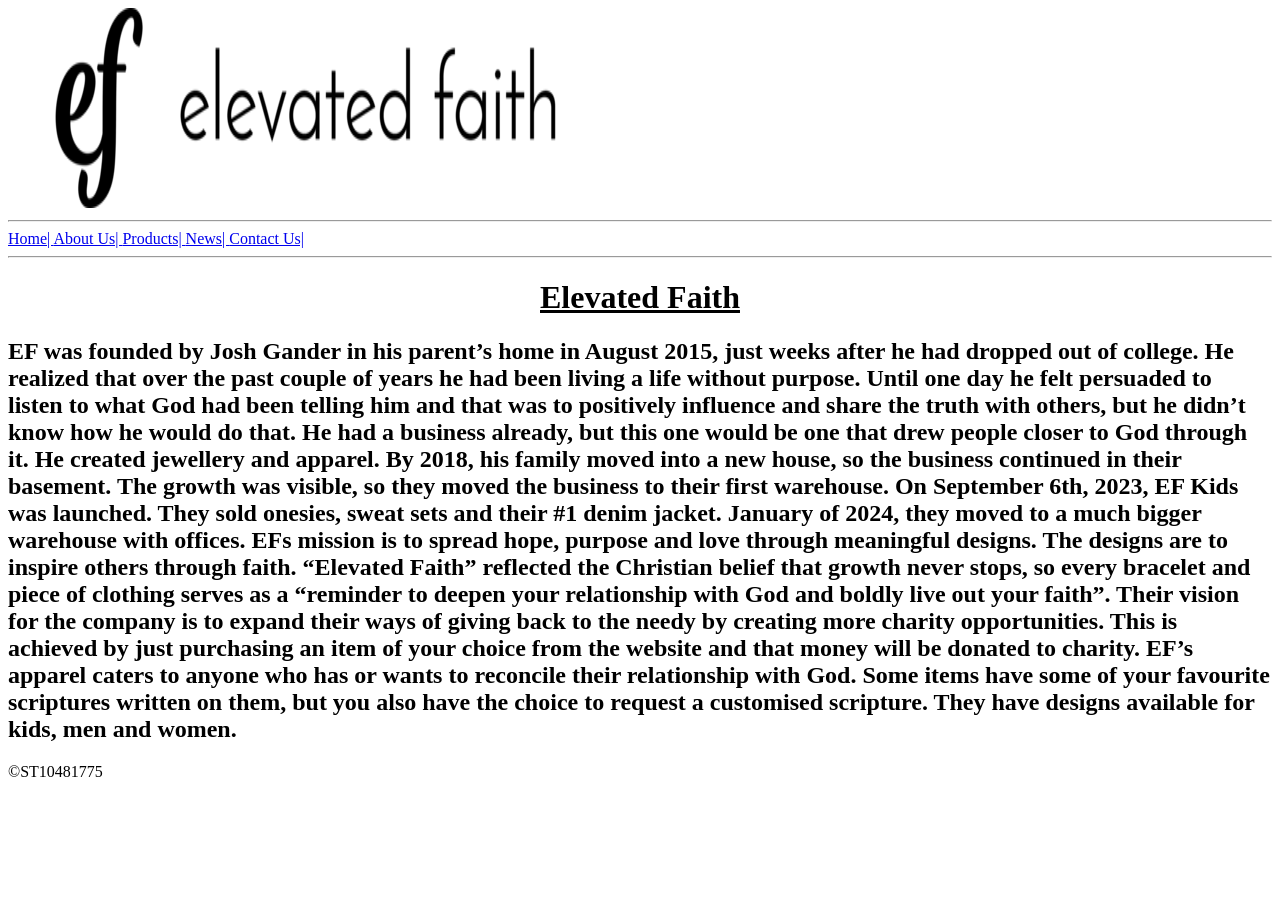
==== about.html @ 484e9e49 "First commit" ====
<!DOCTYPE html>
<html lang="eng">
    <head>
        <title>About Us Page</title>
    </head>
    <body>
        <header>
            <img src="Images/Logo.png" style="width:600px; height:200px;">
            <nav align="left">
                <hr>
                <a href="home.html">Home| </a>
                <a href="about.html">About Us| </a>
                <a href="products.html">Products| </a>
                <a href="news.html">News| </a>
                <a href="contact.html">Contact Us| </a>
                <hr>
            </nav>
        </header>
        </main>
        <style>
            body { background-color: white; color: black; font-family: Arial, Helvetica, sans-serif.}
        </style>
        <h1 align="center"><u>Elevated Faith</u></h1>
        <h2>EF was founded by Josh Gander in his parent’s home in August 2015, just weeks after he had dropped out of college. He realized that over the past couple of years he had been living a life without purpose. Until one day he felt persuaded to listen to what God had been telling him and that was to positively influence and share the truth with others, but he didn’t know how he would do that. He had a business already, but this one would be one that drew people closer to God through it. He created jewellery and apparel. By 2018, his family moved into a new house, so the business continued in their basement. The growth was visible, so they moved the business to their first warehouse. On September 6th, 2023, EF Kids was launched. They sold onesies, sweat sets and their #1 denim jacket. January of 2024, they moved to a much bigger warehouse with offices. 

 

EFs mission is to spread hope, purpose and love through meaningful designs. The designs are to inspire others through faith. “Elevated Faith” reflected the Christian belief that growth never stops, so every bracelet and piece of clothing serves as a “reminder to deepen your relationship with God and boldly live out your faith”. Their vision for the company is to expand their ways of giving back to the needy by creating more charity opportunities. This is achieved by just purchasing an item of your choice from the website and that money will be donated to charity. 

 

EF’s apparel caters to anyone who has or wants to reconcile their relationship with God. Some items have some of your favourite scriptures written on them, but you also have the choice to request a customised scripture. They have designs available for kids, men and women.</h2>
        </main>
        <footer> &copy;ST10481775</footer>
    </body>
</html>
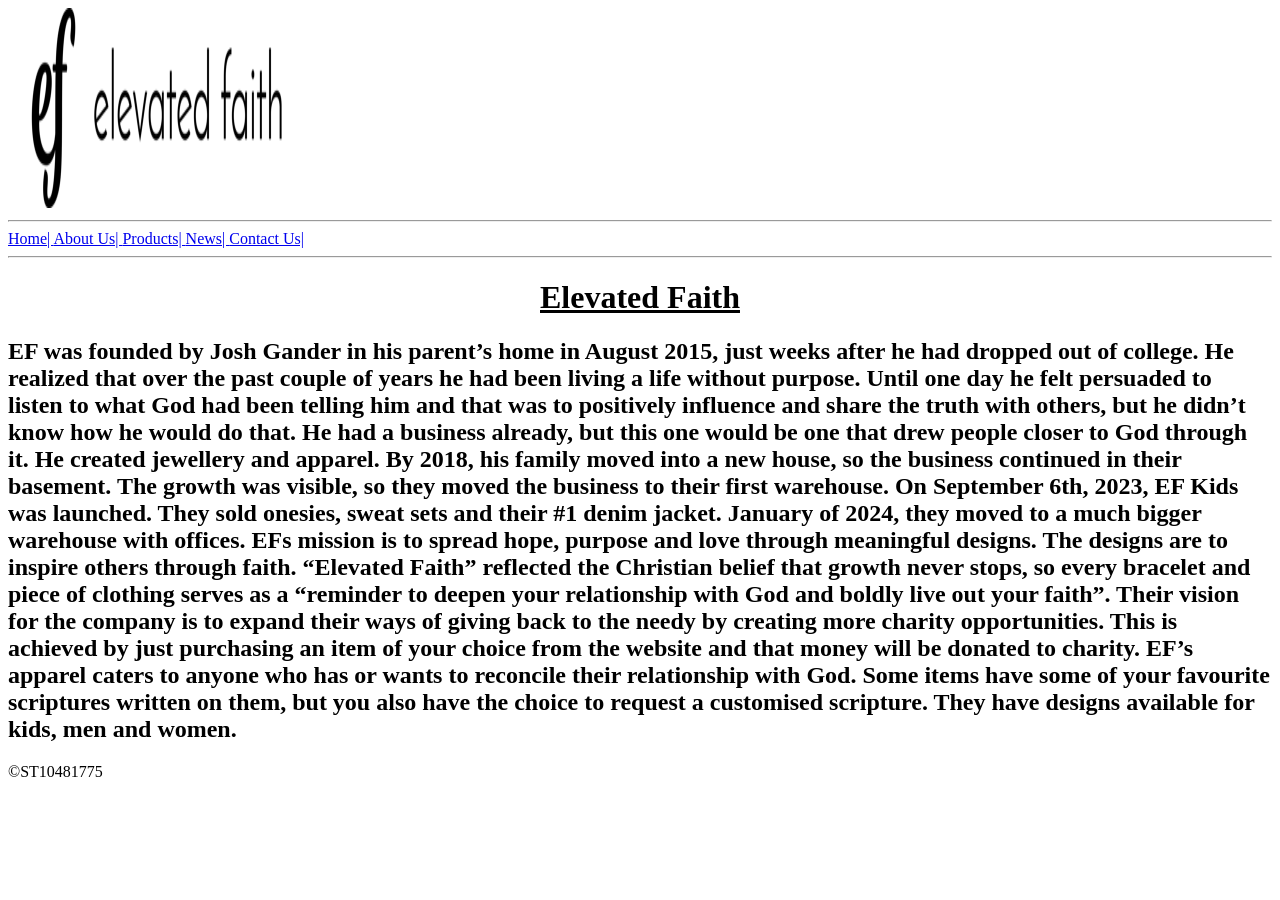
==== commit cd8ea83a: "Add meta tags, styles, and functionality to multiple HTML pages; implement form validation and light" ====
--- a/about.html
+++ b/about.html
@@ -1,11 +1,17 @@
 <!DOCTYPE html>
 <html lang="eng">
     <head>
+        <meta name = "description" content = "This is the about us page for Elevated Faith, a company that sells faith-based apparel and jewellery.">
+        <meta name = "keywords" content = "Elevated Faith, faith-based apparel, jewellery, about us">
+        <meta name = "author" content = "Kgothatso Lekabe">
+        <meta name = "viewport" content = "width=device-width, initial-scale=1.0">
+        <meta charset = "UTF-8">
         <title>About Us Page</title>
+        <link rel="stylesheet" type="text/css" href="css/style.css">
     </head>
     <body>
         <header>
-            <img src="Images/Logo.png" style="width:600px; height:200px;">
+            <img src="Images/Logo.png" style="width:300px; height:200px;">
             <nav align="left">
                 <hr>
                 <a href="home.html">Home| </a>
